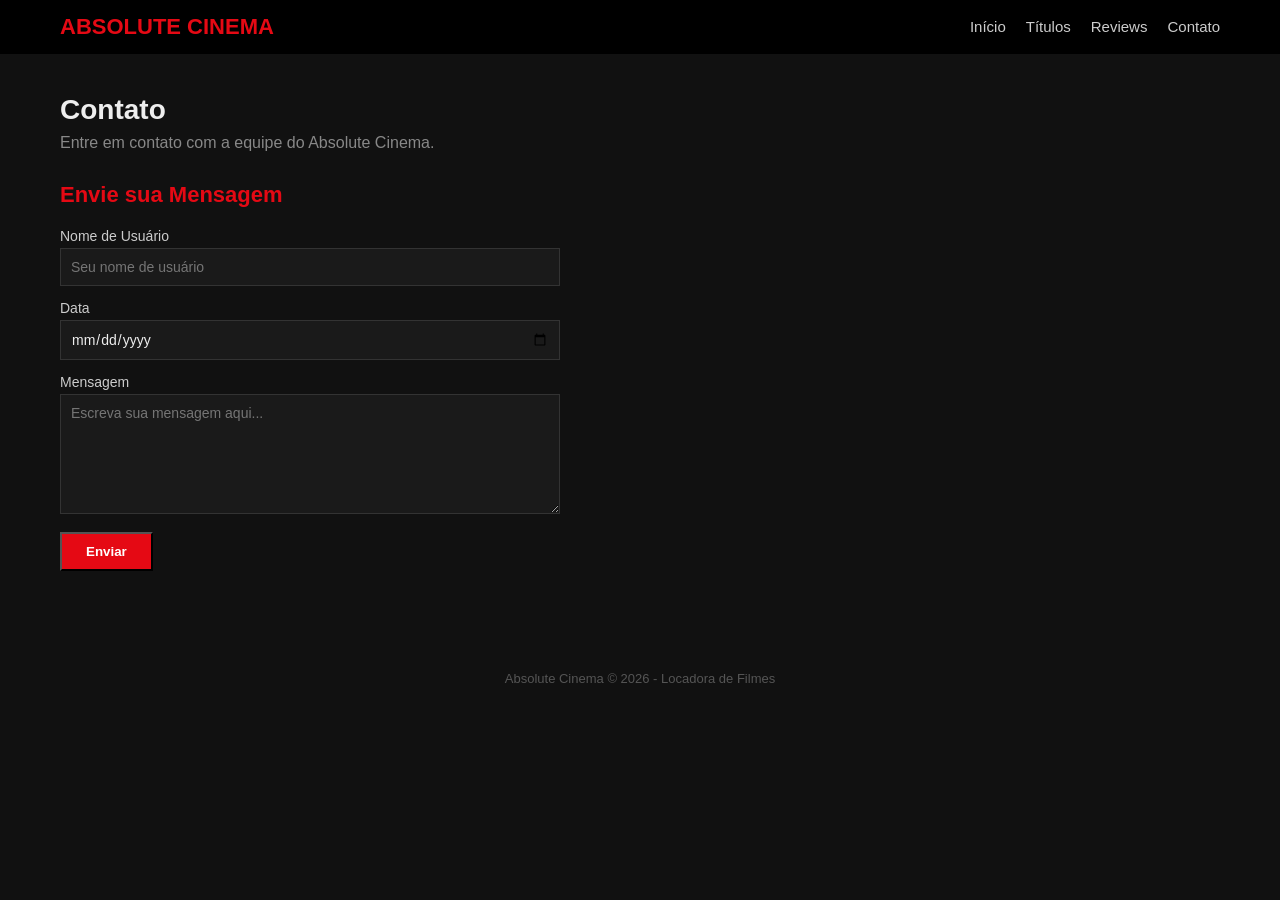
==== contato.html @ d0f4ce5b "Upload inicial e teste de links de imagens" ====
<!DOCTYPE html>
<html lang="pt-BR">
<head>
  <meta charset="UTF-8">
  <meta name="viewport" content="width=device-width, initial-scale=1.0">
  <title>Contato - Absolute Cinema</title>
  <link rel="stylesheet" href="css/style.css">
</head>
<body>

<nav>
  <div class="container">
    <a href="index.html" class="logo">ABSOLUTE CINEMA</a>
    <ul>
      <li><a href="index.html">Início</a></li>
      <li><a href="titulos.html">Títulos</a></li>
      <li><a href="reviews.html">Reviews</a></li>
      <li><a href="contato.html">Contato</a></li>
    </ul>
  </div>
</nav>

<main>
  <h1>Contato</h1>
  <p class="subtitle">Entre em contato com a equipe do Absolute Cinema.</p>

  <h2>Envie sua Mensagem</h2>
  <form action="#" method="post">
    <div class="form-group">
      <label for="nome">Nome de Usuário</label>
      <input type="text" id="nome" name="nome" placeholder="Seu nome de usuário" required>
    </div>

    <div class="form-group">
      <label for="data">Data</label>
      <input type="date" id="data" name="data" required>
    </div>

    <div class="form-group">
      <label for="mensagem">Mensagem</label>
      <textarea id="mensagem" name="mensagem" placeholder="Escreva sua mensagem aqui..." required></textarea>
    </div>

    <button type="submit" class="btn">Enviar</button>
  </form>
</main>

<footer>
  <p>Absolute Cinema &copy; 2026 - Locadora de Filmes</p>
</footer>

</body>
</html>
---- css/style.css ----
* { margin: 0; padding: 0; box-sizing: border-box; }

body {
  font-family: Arial, sans-serif;
  background-color: #111;
  color: #eee;
}

nav {
  background-color: #000;
  padding: 14px 0;
}

nav .container {
  max-width: 1200px;
  margin: 0 auto;
  padding: 0 20px;
  display: flex;
  justify-content: space-between;
  align-items: center;
}

nav .logo {
  color: #e50914;
  font-size: 22px;
  font-weight: bold;
  text-decoration: none;
}

nav ul { list-style: none; display: flex; gap: 20px; }

nav ul li a { color: #ccc; text-decoration: none; font-size: 15px; }

nav ul li a:hover { color: #e50914; }

.PosterInicial { width: 100%; max-height: 460px; overflow: hidden; }

.PosterInicial img { width: 100%; display: block; max-height: 460px; object-fit: cover; }

main { max-width: 1200px; margin: 0 auto; padding: 40px 20px; }

h1 { font-size: 28px; margin-bottom: 8px; }

h2 { font-size: 22px; margin-bottom: 20px; color: #e50914; }

.subtitle { color: #888; margin-bottom: 30px; }

.featured, .catalog {
  display: grid;
  grid-template-columns: repeat(auto-fill, minmax(180px, 1fr));
  gap: 20px;
}

.card {
  background-color: #1a1a1a;
  border: 1px solid #333;
}

.card img { width: 100%; height: 280px; object-fit: cover; display: block; }

.card .info { padding: 10px; }

.card .info h3 { font-size: 15px; margin-bottom: 2px; }

.card .info h3 a { color: #eee; text-decoration: none; }

.card .info h3 a:hover { color: #e50914; }

.card .info .year { font-size: 13px; color: #888; }

.movie-detail { display: flex; gap: 40px; flex-wrap: wrap; }

.movie-detail .poster { flex: 0 0 300px; }

.movie-detail .poster img { width: 100%; border: 1px solid #333; }

.movie-detail .info-detail { flex: 1; min-width: 280px; }

.movie-detail .info-detail h1 { font-size: 30px; }

.movie-detail .info-detail .year-detail { color: #888; margin-bottom: 16px; }

.movie-detail .info-detail .description { line-height: 1.7; color: #ccc; margin-bottom: 20px; }

.btn {
  display: inline-block;
  padding: 10px 24px;
  background-color: #e50914;
  color: #fff;
  text-decoration: none;
  font-weight: bold;
}

.btn:hover { background-color: #b20710; }

.reviews-list { display: flex; flex-direction: column; gap: 16px; }

.review { background-color: #1a1a1a; padding: 16px; border: 1px solid #333; }

.review .comment { line-height: 1.6; margin-bottom: 8px; color: #ccc; }

.review .meta { font-size: 13px; color: #888; }

.review .meta a { color: #e50914; text-decoration: none; font-weight: bold; }

form { max-width: 500px; }

.form-group { margin-bottom: 14px; }

.form-group label { display: block; margin-bottom: 4px; font-size: 14px; color: #ccc; }

.form-group input, .form-group textarea {
  width: 100%;
  padding: 10px;
  background-color: #1a1a1a;
  border: 1px solid #333;
  color: #eee;
  font-size: 14px;
  font-family: inherit;
}

.form-group textarea { min-height: 120px; resize: vertical; }

footer { text-align: center; padding: 20px; color: #555; font-size: 13px; margin-top: 40px; }

.back-link { color: #888; text-decoration: none; font-size: 14px; display: inline-block; margin-bottom: 20px; }

.back-link:hover { color: #e50914; }
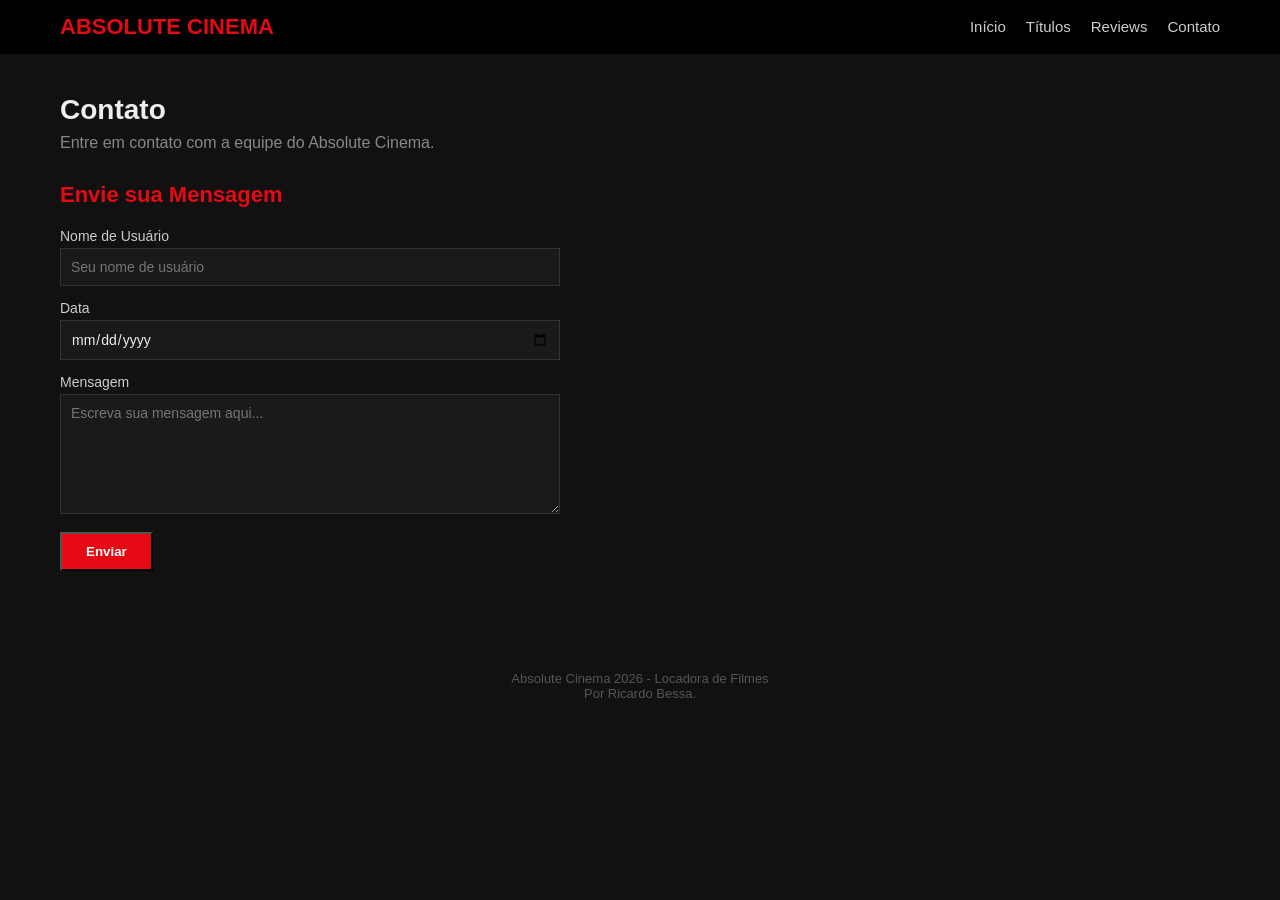
==== commit 448ce3ef: "Ajustes finais" ====
--- a/contato.html
+++ b/contato.html
@@ -22,31 +22,32 @@
 
 <main>
   <h1>Contato</h1>
-  <p class="subtitle">Entre em contato com a equipe do Absolute Cinema.</p>
+  <p class="subtitulo">Entre em contato com a equipe do Absolute Cinema.</p>
 
   <h2>Envie sua Mensagem</h2>
   <form action="#" method="post">
-    <div class="form-group">
+    <div class="campo">
       <label for="nome">Nome de Usuário</label>
       <input type="text" id="nome" name="nome" placeholder="Seu nome de usuário" required>
     </div>
 
-    <div class="form-group">
+    <div class="campo">
       <label for="data">Data</label>
       <input type="date" id="data" name="data" required>
     </div>
 
-    <div class="form-group">
+    <div class="campo">
       <label for="mensagem">Mensagem</label>
       <textarea id="mensagem" name="mensagem" placeholder="Escreva sua mensagem aqui..." required></textarea>
     </div>
 
-    <button type="submit" class="btn">Enviar</button>
+    <button type="submit" class="botao">Enviar</button>
   </form>
 </main>
 
 <footer>
-  <p>Absolute Cinema &copy; 2026 - Locadora de Filmes</p>
+  <p>Absolute Cinema 2026 - Locadora de Filmes</p>
+  <p>Por Ricardo Bessa.</p>
 </footer>
 
 </body>
--- a/css/style.css
+++ b/css/style.css
@@ -33,9 +33,9 @@
 
 nav ul li a:hover { color: #e50914; }
 
-.PosterInicial { width: 100%; max-height: 460px; overflow: hidden; }
+.banner { width: 100%; max-height: 460px; overflow: hidden; }
 
-.PosterInicial img { width: 100%; display: block; max-height: 460px; object-fit: cover; }
+.banner img { width: 100%; display: block; max-height: 460px; object-fit: cover; }
 
 main { max-width: 1200px; margin: 0 auto; padding: 40px 20px; }
 
@@ -43,46 +43,46 @@
 
 h2 { font-size: 22px; margin-bottom: 20px; color: #e50914; }
 
-.subtitle { color: #888; margin-bottom: 30px; }
+.subtitulo { color: #888; margin-bottom: 30px; }
 
-.featured, .catalog {
+.destaques, .catalogo {
   display: grid;
   grid-template-columns: repeat(auto-fill, minmax(180px, 1fr));
   gap: 20px;
 }
 
-.card {
+.cartao {
   background-color: #1a1a1a;
   border: 1px solid #333;
 }
 
-.card img { width: 100%; height: 280px; object-fit: cover; display: block; }
+.cartao img { width: 100%; height: 280px; object-fit: cover; display: block; }
 
-.card .info { padding: 10px; }
+.cartao .ficha { padding: 10px; }
 
-.card .info h3 { font-size: 15px; margin-bottom: 2px; }
+.cartao .ficha h3 { font-size: 15px; margin-bottom: 2px; }
 
-.card .info h3 a { color: #eee; text-decoration: none; }
+.cartao .ficha h3 a { color: #eee; text-decoration: none; }
 
-.card .info h3 a:hover { color: #e50914; }
+.cartao .ficha h3 a:hover { color: #e50914; }
 
-.card .info .year { font-size: 13px; color: #888; }
+.cartao .ficha .ano { font-size: 13px; color: #888; }
 
-.movie-detail { display: flex; gap: 40px; flex-wrap: wrap; }
+.detalhe { display: flex; gap: 40px; flex-wrap: wrap; }
 
-.movie-detail .poster { flex: 0 0 300px; }
+.detalhe .cartaz { flex: 0 0 300px; }
 
-.movie-detail .poster img { width: 100%; border: 1px solid #333; }
+.detalhe .cartaz img { width: 100%; border: 1px solid #333; }
 
-.movie-detail .info-detail { flex: 1; min-width: 280px; }
+.detalhe .ficha { flex: 1; min-width: 280px; }
 
-.movie-detail .info-detail h1 { font-size: 30px; }
+.detalhe .ficha h1 { font-size: 30px; }
 
-.movie-detail .info-detail .year-detail { color: #888; margin-bottom: 16px; }
+.detalhe .ficha .ano { color: #888; margin-bottom: 16px; }
 
-.movie-detail .info-detail .description { line-height: 1.7; color: #ccc; margin-bottom: 20px; }
+.detalhe .ficha .descricao { line-height: 1.7; color: #ccc; margin-bottom: 20px; }
 
-.btn {
+.botao {
   display: inline-block;
   padding: 10px 24px;
   background-color: #e50914;
@@ -91,25 +91,25 @@
   font-weight: bold;
 }
 
-.btn:hover { background-color: #b20710; }
+.botao:hover { background-color: #b20710; }
 
-.reviews-list { display: flex; flex-direction: column; gap: 16px; }
+.avaliacoes { display: flex; flex-direction: column; gap: 16px; }
 
-.review { background-color: #1a1a1a; padding: 16px; border: 1px solid #333; }
+.avaliacao { background-color: #1a1a1a; padding: 16px; border: 1px solid #333; }
 
-.review .comment { line-height: 1.6; margin-bottom: 8px; color: #ccc; }
+.avaliacao .comentario { line-height: 1.6; margin-bottom: 8px; color: #ccc; }
 
-.review .meta { font-size: 13px; color: #888; }
+.avaliacao .info { font-size: 13px; color: #888; }
 
-.review .meta a { color: #e50914; text-decoration: none; font-weight: bold; }
+.avaliacao .info a { color: #e50914; text-decoration: none; font-weight: bold; }
 
 form { max-width: 500px; }
 
-.form-group { margin-bottom: 14px; }
+.campo { margin-bottom: 14px; }
 
-.form-group label { display: block; margin-bottom: 4px; font-size: 14px; color: #ccc; }
+.campo label { display: block; margin-bottom: 4px; font-size: 14px; color: #ccc; }
 
-.form-group input, .form-group textarea {
+.campo input, .campo textarea {
   width: 100%;
   padding: 10px;
   background-color: #1a1a1a;
@@ -119,10 +119,10 @@
   font-family: inherit;
 }
 
-.form-group textarea { min-height: 120px; resize: vertical; }
+.campo textarea { min-height: 120px; resize: vertical; }
 
 footer { text-align: center; padding: 20px; color: #555; font-size: 13px; margin-top: 40px; }
 
-.back-link { color: #888; text-decoration: none; font-size: 14px; display: inline-block; margin-bottom: 20px; }
+.voltar { color: #888; text-decoration: none; font-size: 14px; display: inline-block; margin-bottom: 20px; }
 
-.back-link:hover { color: #e50914; }
+.voltar:hover { color: #e50914; }
